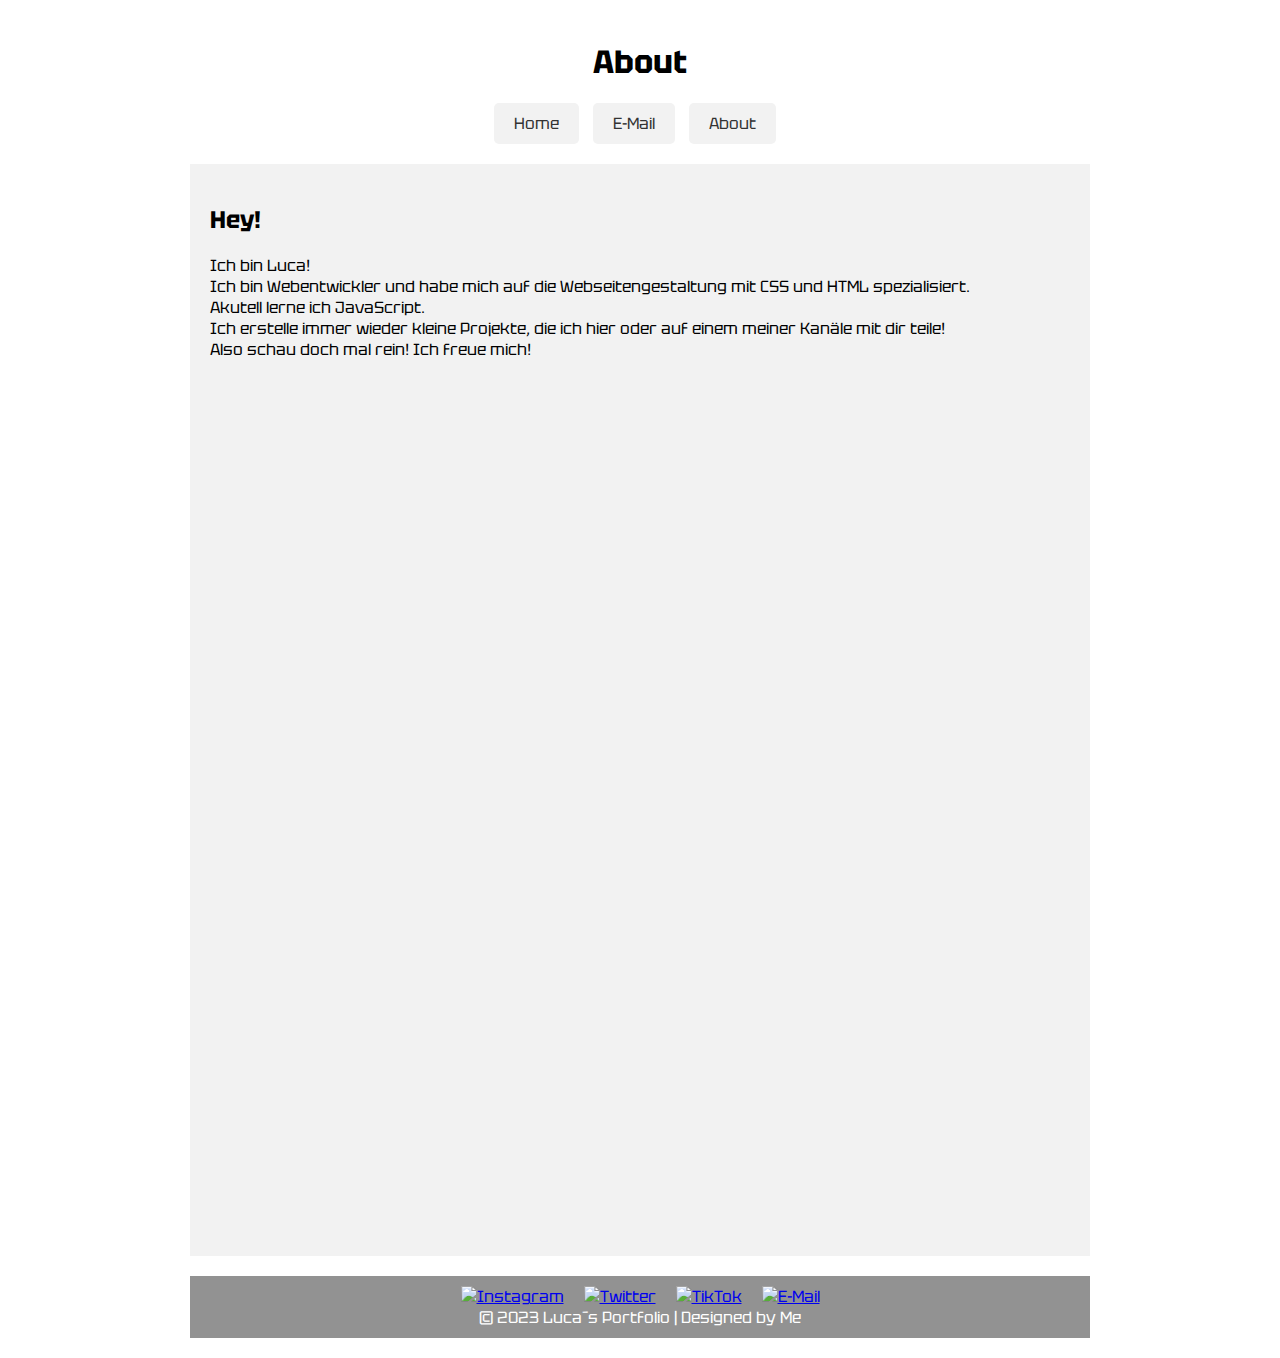
==== about.html @ c5e8b295 "Add files via upload" ====
<!DOCTYPE html>
<html>
<head>
    <title>About | Luca´s Portfolio</title>
    <link rel="icon" type="image/x-icon" href="/html5icon-icons8.png">
    <link rel="preconnect" href="https://fonts.googleapis.com">
    <link rel="preconnect" href="https://fonts.gstatic.com" crossorigin>
    <link href="https://fonts.googleapis.com/css2?family=Tektur:wght@400;500;600;700;800;900&display=swap" rel="stylesheet">
    <link rel="stylesheet" type="text/css" href="style.css">
</head>
<body>
    <div class="container">
        <h1>About</h1>
        
        <div class="menu">
            <a href="index.html">Home</a>
            <a href="mailto:lhoenert@aol.com">E-Mail</a>
            <a href="about.html">About</a>
        </div>
        
        <div class="content">
            <h2>Hey!</h2>
            <p>Ich bin Luca! <br> Ich bin Webentwickler und habe mich auf die Webseitengestaltung mit CSS und HTML spezialisiert. <br> Akutell lerne ich JavaScript. <br> Ich erstelle immer wieder kleine Projekte, die ich hier oder auf einem meiner Kanäle mit dir teile! <br> Also schau doch mal rein! Ich freue mich!</p>
            <div style="width:100%;height:0;padding-bottom:100%;position:relative;"><iframe src="https://giphy.com/embed/heIX5HfWgEYlW" width="100%" height="100%" style="position:absolute" frameBorder="0" class="giphy-embed" allowFullScreen></iframe></div>
        </div>

        <footer>
            <a href="https://www.google.com/url?q=https%3A%2F%2Fwww.instagram.com%2Flucah842&amp;sa=D&amp;sntz=1&amp;usg=AOvVaw3YToQ0zAtTKxOJAQ6mgCut" target="_blank" class="RNpQXe AIKCSc" style="width: 40px; height: 40px; margin: 8px; background-color: white; background-image: linear-gradient(#929292, #929292);"><img src="https://ssl.gstatic.com/atari/images/sociallinks/instagram_black_36dp.png" alt="Instagram" class="lEB4Hf" style="width: 36px; height: 36px;" width="36" height="36"></a>

            <a href="https://www.google.com/url?q=https%3A%2F%2Fwww.twitter.com%2Flucah842&amp;sa=D&amp;sntz=1&amp;usg=AOvVaw03BkYigdg8suQ_qahocnH0" target="_blank" class="RNpQXe AIKCSc" style="width: 40px; height: 40px; margin: 8px; background-color: white; background-image: linear-gradient(#929292, #929292);"><img src="https://ssl.gstatic.com/atari/images/sociallinks/twitter_black_36dp.png" alt="Twitter" class="lEB4Hf" style="width: 36px; height: 36px;" width="36" height="36"></a>

            <a href="https://www.google.com/url?q=https%3A%2F%2Fwww.tiktok.com%2F%4001_pino&amp;sa=D&amp;sntz=1&amp;usg=AOvVaw2vvVs_ASZTiEv8okpE4JsX" target="_blank" class="RNpQXe AIKCSc" style="width: 40px; height: 40px; margin: 8px; background-color: white; background-image: linear-gradient(#929292, #929292);"><img src="https://ssl.gstatic.com/atari/images/sociallinks/tiktok_black_36dp.png" alt="TikTok" class="lEB4Hf" style="width: 36px; height: 36px;" width="36" height="36"></a>

            <a href="mailto:lhoenert@aol.com" target="_blank" class="RNpQXe AIKCSc" style="width: 40px; height: 40px; margin: 8px; background-color: white; background-image: linear-gradient(#929292, #929292);"><img src="https://ssl.gstatic.com/atari/images/sociallinks/email_black_36dp.png" alt="E-Mail" class="lEB4Hf" style="width: 36px; height: 36px;" width="36" height="36"></a> <br>
            &copy; 2023 Luca´s Portfolio | Designed by Me
        </footer>
    </div>
</body>
</html>
---- style.css ----
body {
    font-family: 'Tektur', cursive;
    margin: 0;
    padding: 0;
}

.container {
    max-width: 900px;
    margin: 0 auto;
    padding: 20px;
}

h1 {
    text-align: center;
    margin-bottom: 20px;
}

.menu {
    text-align: center;
    margin-bottom: 20px;
}

.menu a {
    display: inline-block;
    margin-right: 10px;
    text-decoration: none;
    color: #333;
    background-color: #f2f2f2;
    padding: 10px 20px;
    border-radius: 5px;
}

.content {
    background-color: #f2f2f2;
    padding: 20px;
    margin-bottom: 20px;
}

.content-button {
    display: inline-block;
    margin-top: 10px;
    text-decoration: none;
    color: #fff;
    background-color: #929292;
    padding: 10px 20px;
    border-radius: 5px;
}


footer {
    background-color: #929292;
    color: #fff;
    text-align: center;
    padding: 10px;
}


/* Responsive styles */
@media (max-width: 768px) {
    .container {
        max-width: 600px;
    }
}

@media (max-width: 480px) {
    .container {
        max-width: 400px;
    }
}
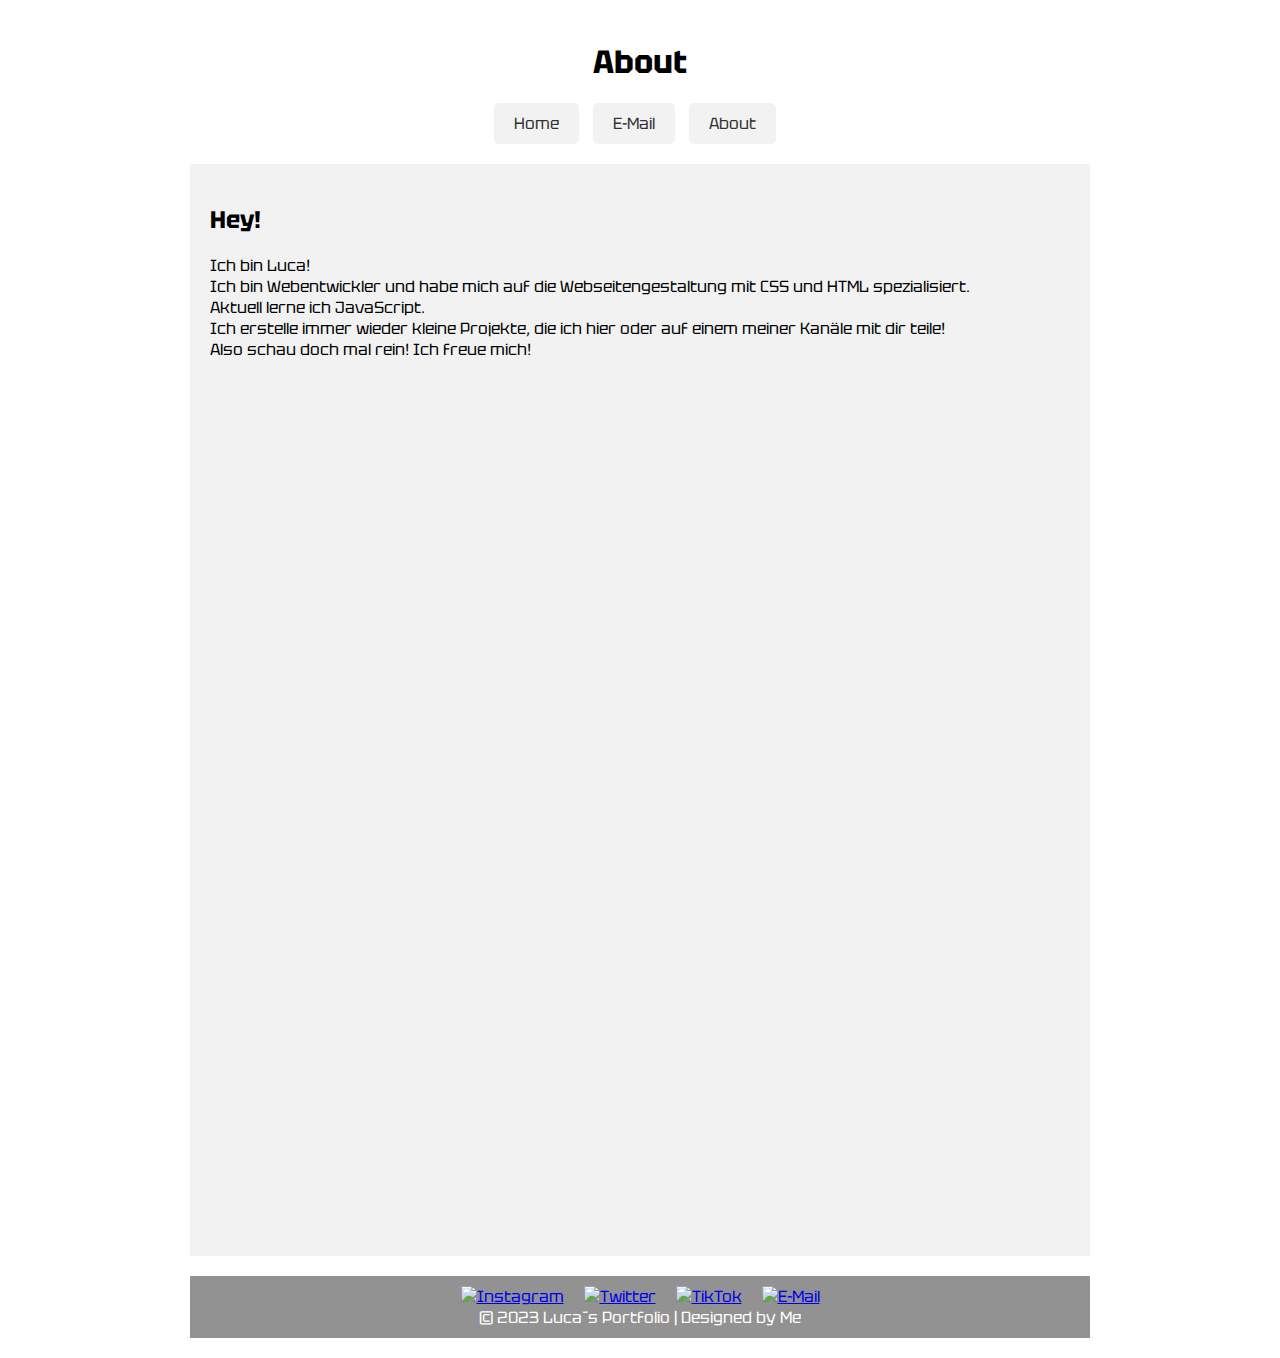
==== commit 5bacda49: "about.html" ====
--- a/about.html
+++ b/about.html
@@ -1,6 +1,9 @@
 <!DOCTYPE html>
+<html lang="de"></html>
 <html>
 <head>
+    <meta charset="UTF-8">
+    <meta name="viewport" content="width=device-width, initial-scale=1.0">
     <title>About | Luca´s Portfolio</title>
     <link rel="icon" type="image/x-icon" href="/html5icon-icons8.png">
     <link rel="preconnect" href="https://fonts.googleapis.com">
@@ -20,7 +23,7 @@
         
         <div class="content">
             <h2>Hey!</h2>
-            <p>Ich bin Luca! <br> Ich bin Webentwickler und habe mich auf die Webseitengestaltung mit CSS und HTML spezialisiert. <br> Akutell lerne ich JavaScript. <br> Ich erstelle immer wieder kleine Projekte, die ich hier oder auf einem meiner Kanäle mit dir teile! <br> Also schau doch mal rein! Ich freue mich!</p>
+            <p>Ich bin Luca! <br> Ich bin Webentwickler und habe mich auf die Webseitengestaltung mit CSS und HTML spezialisiert. <br> Aktuell lerne ich JavaScript. <br> Ich erstelle immer wieder kleine Projekte, die ich hier oder auf einem meiner Kanäle mit dir teile! <br> Also schau doch mal rein! Ich freue mich!</p>
             <div style="width:100%;height:0;padding-bottom:100%;position:relative;"><iframe src="https://giphy.com/embed/heIX5HfWgEYlW" width="100%" height="100%" style="position:absolute" frameBorder="0" class="giphy-embed" allowFullScreen></iframe></div>
         </div>
 
